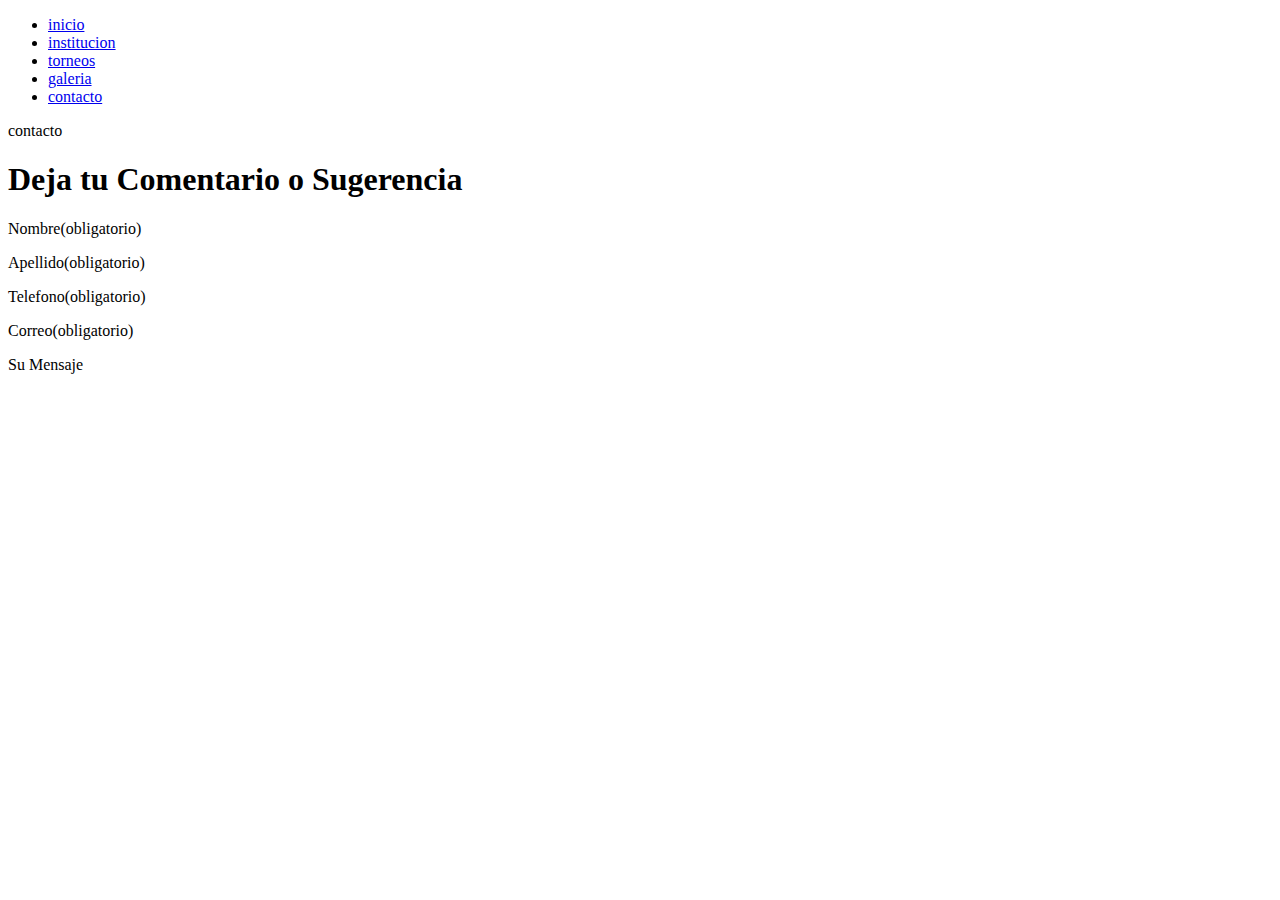
==== pages/contacto.html @ c68bf7f6 "modificacion gral" ====
<!DOCTYPE html>
<html lang="en">
<head>
    <meta charset="UTF-8">
    <meta name="viewport" content="width=device-width, initial-scale=1.0">
    <title>Document</title>
</head>
<body>
    <header>
        <nav>
            <ul>
                <!--si pongo taret despues de las ccomillas de href(hipervinculo)me abre la paina en otra pestaña-->
                <li><a href="../index.html">inicio</a></li>
                <li><a href="./institucion.html">institucion</a></li>
                <li><a href="./torneos.html">torneos</a></li>
                <li><a href="./galeria.html">galeria</a></li>
                <li><a href="#">contacto</a></li>
            </ul>            
        </nav>
    </header>
    <main>
        <p>contacto</p>
        <h1>Deja tu Comentario o Sugerencia</h1>
        <p>Nombre(obligatorio)</p>
        <p>Apellido(obligatorio)</p>
        <p>Telefono(obligatorio)</p>
        <p>Correo(obligatorio)</p>
        <p>Su Mensaje</p>
    </main>
</body>
</html>
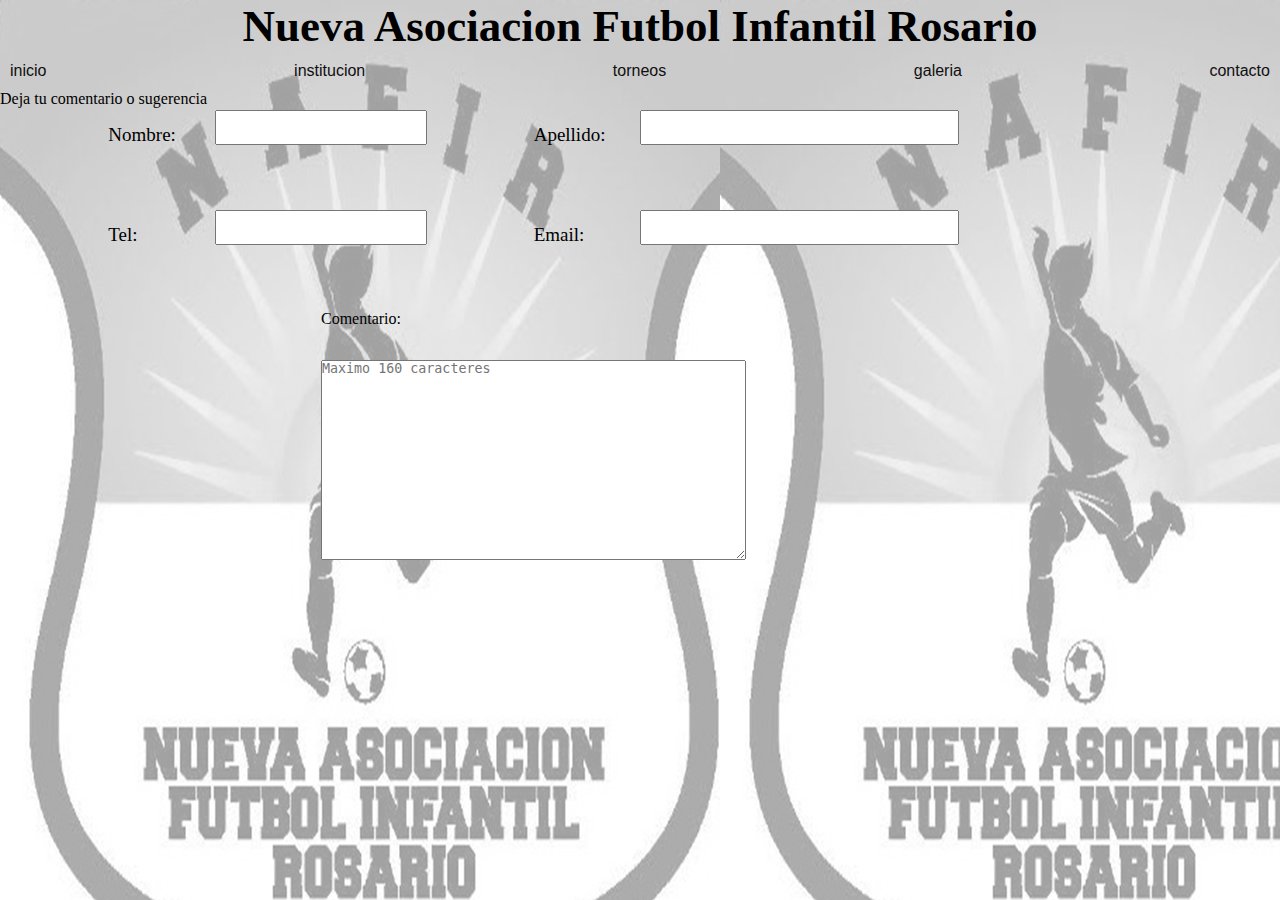
==== commit 7de4bfb5: "creacion de nuevos css y modificacion en index" ====
--- a/pages/contacto.html
+++ b/pages/contacto.html
@@ -4,10 +4,14 @@
     <meta charset="UTF-8">
     <meta name="viewport" content="width=device-width, initial-scale=1.0">
     <title>Document</title>
+    <link rel="stylesheet" href="../css/contacto.css">
 </head>
 <body>
     <header>
-        <nav>
+        <section class="titulo">
+            <h2>Nueva Asociacion Futbol Infantil Rosario</h2>
+            </section>
+        <nav class="navegacion">
             <ul>
                 <!--si pongo taret despues de las ccomillas de href(hipervinculo)me abre la paina en otra pestaña-->
                 <li><a href="../index.html">inicio</a></li>
@@ -18,14 +22,29 @@
             </ul>            
         </nav>
     </header>
-    <main>
-        <p>contacto</p>
+    <section>
+        <p>Deja tu comentario o sugerencia</p>
+    </section>
+    <main class="contactos">
+            <form action="">
+            <label class="nombre" for="Nombre">Nombre:</label>
+            <input class="nombre1" type="text" id="Nombre" name="nombre" required>
+            <label class="apellido" for="Apellido">Apellido:</label>
+            <input class="apellido1" type="text" id="apellido" name="apellido" required>
+            <label class="tel" for="Telefono">Tel:</label>
+            <input class="tel1" type="text" id="telefono" name="telefono" required>
+            <label class="email" for="email">Email:</label>
+            <input class="email1" type="email" id="email" name="email" required>
+            <label class="comen" for="Comentarios">Comentario:</label>
+            <textarea class="comen1" name="comentario" id="comentario" rows="20" cols="50" maxlength="160" placeholder="Maximo 160 caracteres"></textarea>
+        </form>
+        <!--<p>contacto</p>
         <h1>Deja tu Comentario o Sugerencia</h1>
         <p>Nombre(obligatorio)</p>
         <p>Apellido(obligatorio)</p>
         <p>Telefono(obligatorio)</p>
         <p>Correo(obligatorio)</p>
-        <p>Su Mensaje</p>
+        <p>Su Mensaje</p>-->
     </main>
 </body>
 </html>--- a/css/contacto.css
+++ b/css/contacto.css
@@ -0,0 +1,91 @@
+*{
+    margin: 0;
+    padding: 0px;
+    box-sizing: border-box;
+}
+body{
+    background-image: url(../assets/escudo\ para\ fondo.png);
+}
+.titulo {
+    display: grid;
+    justify-content: center;
+    align-items: center;
+    font-size: 30px;
+}
+.navegacion ul {
+    padding: 10px;
+    display: flex;
+    flex-direction: row;
+    list-style: none;
+    justify-content:space-between;
+    font-family: "Roboto", sans-serif;
+    align-items: center;
+    gap: 5rem;
+}
+.navegacion ul a {
+    color: rgb(15, 15, 15);
+    text-decoration: none;
+}
+.navegacion ul a:hover {
+    box-shadow: inset 200px 0 0 0 #b6b2b2;
+}
+.contactos form {
+    display: grid;
+    padding: 2px;
+    grid-template-columns: repeat(12, 1fr);
+    grid-template-rows: repeat(9, 50px);
+}
+.contactos .nombre {
+    grid-column: 2;
+    grid-row: 1;
+    align-content: center;
+    font-size: 19px;
+}
+.contactos .nombre1 {
+    grid-column: 3/5;
+    grid-row: 1;
+    height: 35px;
+}
+.contactos .apellido {
+    grid-column: 6/7;
+    grid-row: 1;
+    align-content: center;
+    font-size: 19px;
+}
+.contactos .apellido1 {
+    height: 35px;
+    grid-column: 7/10;
+    grid-row: 1;
+}
+.contactos .tel {
+    grid-column: 2;
+    grid-row: 3;
+    align-content: center;
+    font-size: 19px;
+}
+.contactos .tel1 {
+    height: 35px;
+    grid-column: 3/5;
+    grid-row: 3;
+    align-content: center;
+}
+.contactos .email {
+    font-size: 19px;
+    grid-column: 6/7;
+    grid-row: 3;
+    align-content: center;
+}
+.contactos .email1 {
+    height: 35px;
+    grid-column: 7/10;
+    grid-row: 3;
+    align-content: center;
+}
+.contactos .comen {
+    grid-column: 4/8;
+    grid-row: 5/6;
+}
+.contactos .comen1 {
+    grid-column: 4/8;
+    grid-row: 6/10;
+}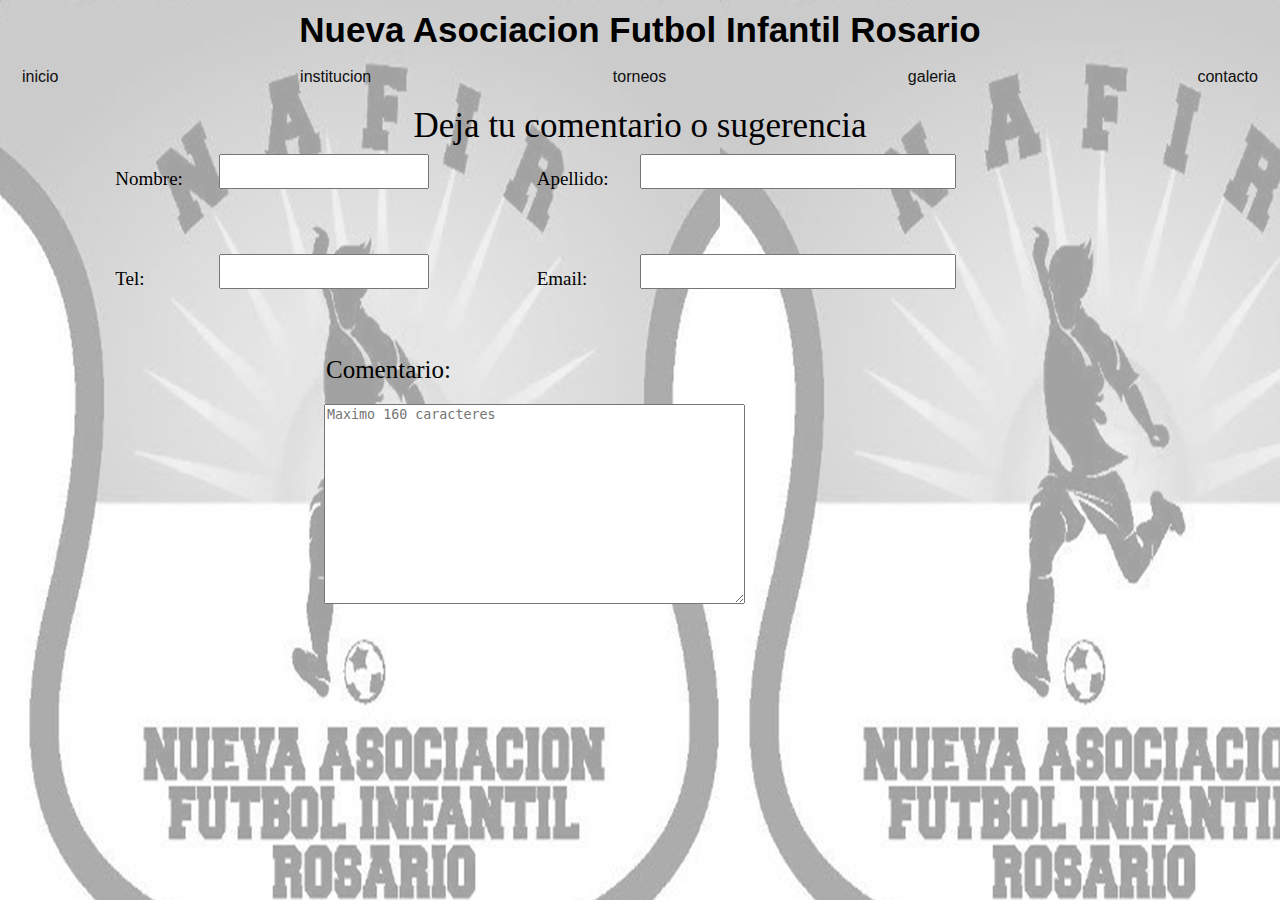
==== commit d16c0578: "ariginal" ====
--- a/pages/contacto.html
+++ b/pages/contacto.html
@@ -4,14 +4,14 @@
     <meta charset="UTF-8">
     <meta name="viewport" content="width=device-width, initial-scale=1.0">
     <title>Document</title>
-    <link rel="stylesheet" href="../css/contacto.css">
+    <link rel="stylesheet" href="../css/style.css">
 </head>
 <body>
     <header>
-        <section class="titulo">
+        <section class="titulo-contactos">
             <h2>Nueva Asociacion Futbol Infantil Rosario</h2>
             </section>
-        <nav class="navegacion">
+        <nav class="navegacion-contactos">
             <ul>
                 <!--si pongo taret despues de las ccomillas de href(hipervinculo)me abre la paina en otra pestaña-->
                 <li><a href="../index.html">inicio</a></li>
@@ -23,10 +23,10 @@
         </nav>
     </header>
     <section>
-        <p>Deja tu comentario o sugerencia</p>
+        <p class="parrafo-comentario">Deja tu comentario o sugerencia</p>
     </section>
     <main class="contactos">
-            <form action="">
+            <form class="contactos-f" action="">
             <label class="nombre" for="Nombre">Nombre:</label>
             <input class="nombre1" type="text" id="Nombre" name="nombre" required>
             <label class="apellido" for="Apellido">Apellido:</label>
--- a/css/style.css
+++ b/css/style.css
@@ -0,0 +1,254 @@
+/*selector universal*/
+*{
+    margin: 0;
+    padding: 2px;
+    box-sizing: border-box;
+}
+/*
+mis fuentes
+font-family: "Radio Canada Big", sans-serif;
+font-family: "Roboto", sans-serif;
+*/
+body {
+    background-image: url(../assets/escudo\ para\ fondo.png);
+}
+
+header .i-e {
+    text-align: end;
+}
+.escudo {
+    display: flex;
+    justify-content: center;
+}
+.escudo a {
+    text-decoration: none;
+    color: black;
+}
+h2 {
+    text-align: center;
+    font-family: "Radio Canada Big", sans-serif;
+    font-size: 35px;
+}
+.navegacion ul {
+    display: flex;
+    flex-direction: row;
+    list-style-type: none;
+    justify-content:space-between;
+    align-items: center;
+    gap: 5rem;
+}
+.navegacion ul li a {
+    text-decoration: none;
+    font-family: "Roboto", sans-serif;
+    color: black;
+}
+.navegacion ul li a:hover{
+    box-shadow: inset 200px 0 0 0 #b6b2b2;
+}
+.navegacion img{
+    display: flex;
+    justify-content: center;
+}
+.menu {
+    width: 50px; height: 50px;
+}
+main {
+    width: 100%;
+    height: 40vh;
+    display: grid;
+    font-size: 100px;
+    justify-content: center;
+    align-items: center;
+}
+footer {
+    /*display: flex;
+    flex-direction: row;
+    justify-content:space-between;*/
+    display: grid;
+    width: 100%;
+    height: 15vh;
+    grid-template-columns: repeat(12, 1fr);
+    grid-template-rows: repeat(3, 50px);
+}
+footer .redes {
+    grid-column: 1/2;
+    grid-row: 3;
+    text-align: center;
+}
+footer .redes1 {
+    /*display: flex;
+    flex-direction: row;
+    justify-content: space-between;
+    align-items: center;*/
+    grid-column: 14/15;
+    grid-row: 3;
+}
+footer .redes1 .img1 {
+    width: 30px; height: 30px;
+}
+footer .redes2 {
+    /*display: flex;
+    flex-direction: row;
+    justify-content: space-between;*/
+    grid-column: 11/12;
+    grid-row: 3;
+}
+footer .redes2 .img2 {
+    /*width: 50px; height: 50px;
+    display: flex;
+    flex-direction: row;
+    justify-content: end;*/
+    width: 30px; height: 30px;
+    
+}
+@media(max-width: 1024px){
+    .navegacion ul {
+        justify-content: center;
+        align-items: center;
+        
+    }
+}
+@media(max-width: 768px){
+    .navegacion ul {
+        justify-content: center;
+        align-items: center;
+    }
+}
+@media(max-width: 425px){
+    .navegacion ul {
+        padding-top: 15px;
+        justify-content: center;
+        align-items: center;
+        flex-direction: column;
+        gap: 10px;
+    }
+    main {
+        width: 100%;
+        height: 100%;
+        display: flex;
+        justify-content: center;
+        align-items: start;
+        font-size: 50px;
+    }
+    footer {
+        grid-template-columns: repeat(12, 1fr);
+        grid-template-rows: repeat(4, 1fr);
+        height: 50%;
+    }
+    footer .redes {
+            height: 50%;
+            grid-column: 2/3;
+            grid-row: 4/14;
+            font-size: 15px;
+        }
+    footer .redes1 {
+        grid-column: 13/15;
+        grid-row: 3/4;
+    }
+    footer .redes1 .img1 {    
+        width: 20px; height: 20px;
+    }
+    footer .redes1 p {    
+        font-size: 13px;
+    }
+    footer .redes2 {
+        grid-column: 13/15;
+        grid-row: 4/5;
+}   
+    footer .redes2 .img2 {    
+    width: 20px; height: 20px;
+}
+}
+.titulo-contacto {
+    display: grid;
+    justify-content: center;
+    align-items: center;
+    font-size: 30px;
+}
+.navegacion-contactos ul {
+    padding: 10px;
+    display: flex;
+    flex-direction: row;
+    list-style: none;
+    justify-content:space-between;
+    font-family: "Roboto", sans-serif;
+    align-items: center;
+    gap: 5rem;
+
+}
+.navegacion-contactos ul a {
+    color: rgb(15, 15, 15);
+    text-decoration: none;
+}
+.navegacion-contactos ul a:hover {
+    box-shadow: inset 200px 0 0 0 #b6b2b2;
+}
+.parrafo-comentario {
+    font-size: 35px;
+    display: flex;
+    justify-content: center;
+}
+.contactos {
+    width: 100%;
+}
+.contactos form {
+    display: grid;
+    padding: 2px;
+    grid-template-columns: repeat(12, 1fr);
+    grid-template-rows: repeat(9, 50px);
+}
+.contactos .nombre {
+    grid-column: 2;
+    grid-row: 1;
+    align-content: center;
+    font-size: 19px;
+}
+.contactos .nombre1 {
+    grid-column: 3/5;
+    grid-row: 1;
+    height: 35px;
+}
+.contactos .apellido {
+    grid-column: 6/7;
+    grid-row: 1;
+    align-content: center;
+    font-size: 19px;
+}
+.contactos .apellido1 {
+    height: 35px;
+    grid-column: 7/10;
+    grid-row: 1;
+}
+.contactos .tel {
+    grid-column: 2;
+    grid-row: 3;
+    align-content: center;
+    font-size: 19px;
+}
+.contactos .tel1 {
+    height: 35px;
+    grid-column: 3/5;
+    grid-row: 3;
+    align-content: center;
+}
+.contactos .email {
+    font-size: 19px;
+    grid-column: 6/7;
+    grid-row: 3;
+    align-content: center;
+}
+.contactos .email1 {
+    height: 35px;
+    grid-column: 7/10;
+    grid-row: 3;
+    align-content: center;
+}
+.contactos .comen {
+    font-size: 25px;
+    grid-column: 4/8;
+    grid-row: 5/6;
+}
+.contactos .comen1 {
+    grid-column: 4/8;
+    grid-row: 6/10;
+}
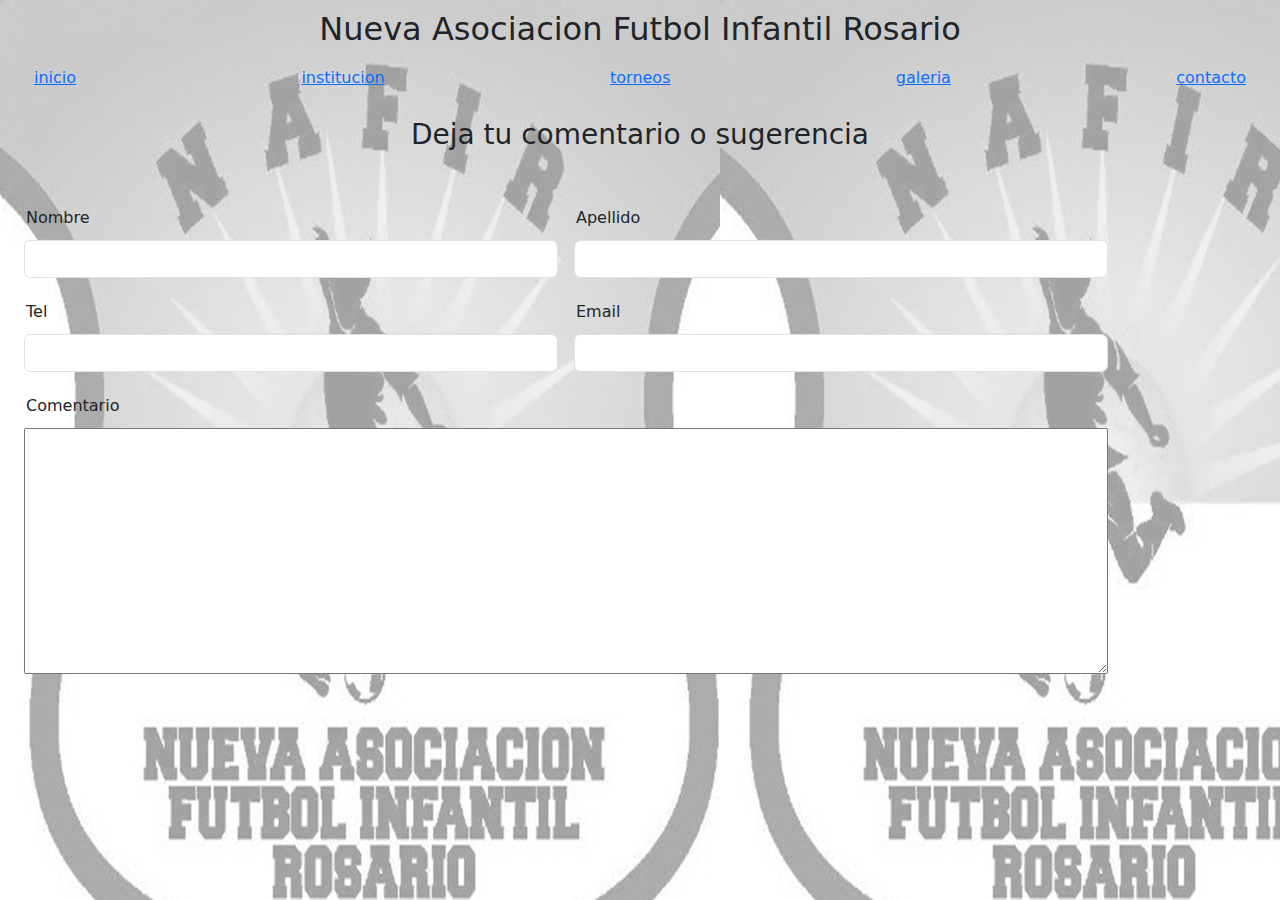
==== commit 6005b8f6: "modificacion de css e index con bootstrap" ====
--- a/pages/contacto.html
+++ b/pages/contacto.html
@@ -4,15 +4,16 @@
     <meta charset="UTF-8">
     <meta name="viewport" content="width=device-width, initial-scale=1.0">
     <title>Document</title>
+    <link href="https://cdn.jsdelivr.net/npm/bootstrap@5.3.3/dist/css/bootstrap.min.css" rel="stylesheet" integrity="sha384-QWTKZyjpPEjISv5WaRU9OFeRpok6YctnYmDr5pNlyT2bRjXh0JMhjY6hW+ALEwIH" crossorigin="anonymous">
     <link rel="stylesheet" href="../css/style.css">
 </head>
-<body>
+<body class="container-fluid">
     <header>
-        <section class="titulo-contactos">
-            <h2>Nueva Asociacion Futbol Infantil Rosario</h2>
+        <section>
+            <h2 class="text-center">Nueva Asociacion Futbol Infantil Rosario</h2>
             </section>
         <nav class="navegacion-contactos">
-            <ul>
+            <ul class="container-fluid d-flex flex-row justify-content-between">
                 <!--si pongo taret despues de las ccomillas de href(hipervinculo)me abre la paina en otra pestaña-->
                 <li><a href="../index.html">inicio</a></li>
                 <li><a href="./institucion.html">institucion</a></li>
@@ -22,29 +23,34 @@
             </ul>            
         </nav>
     </header>
-    <section>
-        <p class="parrafo-comentario">Deja tu comentario o sugerencia</p>
+    <section class="container-fluid text-center">
+        <p class="h3">Deja tu comentario o sugerencia</p>
     </section>
-    <main class="contactos">
-            <form class="contactos-f" action="">
-            <label class="nombre" for="Nombre">Nombre:</label>
-            <input class="nombre1" type="text" id="Nombre" name="nombre" required>
-            <label class="apellido" for="Apellido">Apellido:</label>
-            <input class="apellido1" type="text" id="apellido" name="apellido" required>
-            <label class="tel" for="Telefono">Tel:</label>
-            <input class="tel1" type="text" id="telefono" name="telefono" required>
-            <label class="email" for="email">Email:</label>
-            <input class="email1" type="email" id="email" name="email" required>
-            <label class="comen" for="Comentarios">Comentario:</label>
-            <textarea class="comen1" name="comentario" id="comentario" rows="20" cols="50" maxlength="160" placeholder="Maximo 160 caracteres"></textarea>
-        </form>
-        <!--<p>contacto</p>
-        <h1>Deja tu Comentario o Sugerencia</h1>
-        <p>Nombre(obligatorio)</p>
-        <p>Apellido(obligatorio)</p>
-        <p>Telefono(obligatorio)</p>
-        <p>Correo(obligatorio)</p>
-        <p>Su Mensaje</p>-->
+    <main class="justify-content-center">
+        <section class="container row">
+            <form class="row g-3">
+                <div class="col-md-6">
+                <label for="nombre" class="form-label">Nombre</label>
+                <input type="nombre" class="form-control" id="nombre">
+                </div>
+                <div class="col-md-6">
+                <label for="apellido" class="form-label">Apellido</label>
+                <input type="apellido" class="form-control" id="apellido">
+                </div>
+                <div class="col-md-6">
+                <label for="Tel" class="form-label">Tel</label>
+                <input type="tel" class="form-control" id="tel">
+                </div>
+                <div class="col-md-6">
+                <label for="email" class="form-label">Email</label>
+                <input type="email" class="form-control" id="email">
+                </div>
+                <div class="col-md-12">
+                <label for="comentario" class="form-label">Comentario</label>
+                <textarea class="container-fluid" name="comentario" id="comentario" rows="10" cols="50" maxlength="160"></textarea>
+                </div>
+            </form>            
+        </section>
     </main>
 </body>
 </html>--- a/css/style.css
+++ b/css/style.css
@@ -12,19 +12,18 @@
 body {
     background-image: url(../assets/escudo\ para\ fondo.png);
 }
-
 header .i-e {
     text-align: end;
 }
-.escudo {
+.escudoind {
     display: flex;
     justify-content: center;
 }
-.escudo a {
+.escudoind a {
     text-decoration: none;
     color: black;
 }
-h2 {
+.tituloind {
     text-align: center;
     font-family: "Radio Canada Big", sans-serif;
     font-size: 35px;
@@ -52,48 +51,48 @@
 .menu {
     width: 50px; height: 50px;
 }
-main {
+.indexmain {
     width: 100%;
-    height: 40vh;
-    display: grid;
+    height: 100%;
+    display: flex;
+    justify-content: center;
+    align-items: start;
     font-size: 100px;
-    justify-content: center;
-    align-items: center;
-}
-footer {
+}
+.footer-index {
     /*display: flex;
     flex-direction: row;
     justify-content:space-between;*/
     display: grid;
     width: 100%;
-    height: 15vh;
+    height: 20vh;
     grid-template-columns: repeat(12, 1fr);
-    grid-template-rows: repeat(3, 50px);
-}
-footer .redes {
+    grid-template-rows: repeat(7, 50px);
+}
+.footer-index .redes {
     grid-column: 1/2;
-    grid-row: 3;
-    text-align: center;
-}
-footer .redes1 {
+    grid-row: 5;
+    text-align: center;
+}
+.footer-index .redes1 {
     /*display: flex;
     flex-direction: row;
     justify-content: space-between;
     align-items: center;*/
     grid-column: 14/15;
-    grid-row: 3;
-}
-footer .redes1 .img1 {
+    grid-row: 5;
+}
+.footer-index .redes1 .img1 {
     width: 30px; height: 30px;
 }
-footer .redes2 {
+.footer-index .redes2 {
     /*display: flex;
     flex-direction: row;
     justify-content: space-between;*/
     grid-column: 11/12;
-    grid-row: 3;
-}
-footer .redes2 .img2 {
+    grid-row: 5;
+}
+.footer-index .redes2 .img2 {
     /*width: 50px; height: 50px;
     display: flex;
     flex-direction: row;
@@ -122,7 +121,7 @@
         flex-direction: column;
         gap: 10px;
     }
-    main {
+    .indexmain {
         width: 100%;
         height: 100%;
         display: flex;
@@ -130,125 +129,220 @@
         align-items: start;
         font-size: 50px;
     }
-    footer {
+    .footer-index {
         grid-template-columns: repeat(12, 1fr);
         grid-template-rows: repeat(4, 1fr);
         height: 50%;
     }
-    footer .redes {
+    .footer-index .redes {
             height: 50%;
             grid-column: 2/3;
             grid-row: 4/14;
             font-size: 15px;
         }
-    footer .redes1 {
+    .footer-index .redes1 {
         grid-column: 13/15;
         grid-row: 3/4;
     }
-    footer .redes1 .img1 {    
+    .footer-index .redes1 .img1 {    
         width: 20px; height: 20px;
     }
-    footer .redes1 p {    
+    .footer-index .redes1 p {    
         font-size: 13px;
     }
-    footer .redes2 {
+    .footer-index .redes2 {
         grid-column: 13/15;
         grid-row: 4/5;
 }   
-    footer .redes2 .img2 {    
+    .footer-index .redes2 .img2 {    
     width: 20px; height: 20px;
 }
 }
-.titulo-contacto {
+.maintorneos {
     display: grid;
-    justify-content: center;
-    align-items: center;
+    grid-template-columns: repeat(12, 1fr);
+    grid-template-rows: repeat(2, 1fr);
+}
+.maintorneos .ftm {
+    text-align: center;
+    align-content: center;
+    grid-column: 1;
+    grid-row: 1;
+    font-size: 50px;
+    font-family: "Radio Canada Big", sans-serif;
+}
+.maintorneos .fjd {
+    text-align: center;
+    align-content: center;
+    grid-column: 5/8;
+    grid-row: 1;
     font-size: 30px;
+    font-family: "Radio Canada Big", sans-serif;
+}
+.maintorneos .fi {
+    grid-column: 2/8;
+    grid-row: 2;
+    font-size: 40px;
+    align-content: center;
+    text-align: auto;
+}
+.direcciontorneo {
+    grid-column: 1/2;
+    grid-row: 8/9;
+    padding: 10px;
+}
+.direcciontorneo p {
+    font-size: 20px;
+}
+@media(max-width: 768px) {
+.maintorneos .ftm {
+    text-align: center;
+    align-content: center;
+    grid-column: 1/3;
+    grid-row: 1;
+    font-size: 50px;
+    font-family: "Radio Canada Big", sans-serif;
+}
+.maintorneos .fjd {
+    grid-column: 7/8;
+    grid-row: 1;
+}
+.maintorneos .fi {
+    grid-column: 5/8;
+    grid-row: 2/3;
+    font-size: 40px;
+    align-content: center;
+    text-align: auto;
+}
+}
+@media(max-width: 425px) {
+.maintorneos .ftm {
+    grid-column: 1/1;
+    grid-row: 1;
+    }
+    .maintorneos .fjd {
+        grid-column: 3/4;
+        grid-row: 1;
+    }
+    .maintorneos .fi {
+        grid-column: 1/2;
+        grid-row: 2/3;
+        text-align: center;
+    }
+    }
+
+
+
+
+
+
+
+
+
+
+
+
+
+
+
+
+
+
+
+
+
+
+
+
+
+
+
+
+
+
+
+
+
+
+
+
+
+
+
+
+
+
+
+
+
+
+
+
+
+
+.navinst {
+    list-style: none;
+}
+.text-end img {
+    width: 40px;
+}
+.text-end p {
+    font-size: 25px;
+}
+.maingal {
+    width: 100%;
+    height: 100vh;
+}
+.maingal img {
+    width: 90%;
+}
+@media(max-width: 1024px) {
+    body {
+        width: auto;
+    }
+    header {
+        width: 100%;
+    }
+    .escudo {
+        display: flex;
+        justify-content: center;
+    }
+    .escudo img {
+        width: 150px; width: 150px;
+    }
+    .titulogal {
+        width: 100%;
+        display: grid;
+        justify-content: center;
+        align-items: center;
+    }
+    .navegacion ul {
+        width: 100%;
+        justify-content: space-between;
+        background-color: none;
+    }
+}
+@media(max-width: 768px) {
+    .escudo {
+        display: flex;
+        justify-content: center;
+    }
+    .escudo img {
+        width: 100px; width: 100px;
+}
+}
+@media(max-width: 425px) {
+    .titulogal {
+        font-family: "Roboto", sans-serif;
+        font-size: auto;
+    }
+    .gal {
+        width: 100%;
+        font-size: 25px;
+        text-align: center;
+    }
 }
 .navegacion-contactos ul {
-    padding: 10px;
-    display: flex;
-    flex-direction: row;
-    list-style: none;
-    justify-content:space-between;
-    font-family: "Roboto", sans-serif;
-    align-items: center;
-    gap: 5rem;
-
-}
-.navegacion-contactos ul a {
-    color: rgb(15, 15, 15);
-    text-decoration: none;
-}
-.navegacion-contactos ul a:hover {
-    box-shadow: inset 200px 0 0 0 #b6b2b2;
-}
-.parrafo-comentario {
-    font-size: 35px;
-    display: flex;
-    justify-content: center;
-}
-.contactos {
-    width: 100%;
-}
-.contactos form {
-    display: grid;
-    padding: 2px;
-    grid-template-columns: repeat(12, 1fr);
-    grid-template-rows: repeat(9, 50px);
-}
-.contactos .nombre {
-    grid-column: 2;
-    grid-row: 1;
-    align-content: center;
-    font-size: 19px;
-}
-.contactos .nombre1 {
-    grid-column: 3/5;
-    grid-row: 1;
-    height: 35px;
-}
-.contactos .apellido {
-    grid-column: 6/7;
-    grid-row: 1;
-    align-content: center;
-    font-size: 19px;
-}
-.contactos .apellido1 {
-    height: 35px;
-    grid-column: 7/10;
-    grid-row: 1;
-}
-.contactos .tel {
-    grid-column: 2;
-    grid-row: 3;
-    align-content: center;
-    font-size: 19px;
-}
-.contactos .tel1 {
-    height: 35px;
-    grid-column: 3/5;
-    grid-row: 3;
-    align-content: center;
-}
-.contactos .email {
-    font-size: 19px;
-    grid-column: 6/7;
-    grid-row: 3;
-    align-content: center;
-}
-.contactos .email1 {
-    height: 35px;
-    grid-column: 7/10;
-    grid-row: 3;
-    align-content: center;
-}
-.contactos .comen {
-    font-size: 25px;
-    grid-column: 4/8;
-    grid-row: 5/6;
-}
-.contactos .comen1 {
-    grid-column: 4/8;
-    grid-row: 6/10;
-}
+    list-style-type: none;
+}
+
